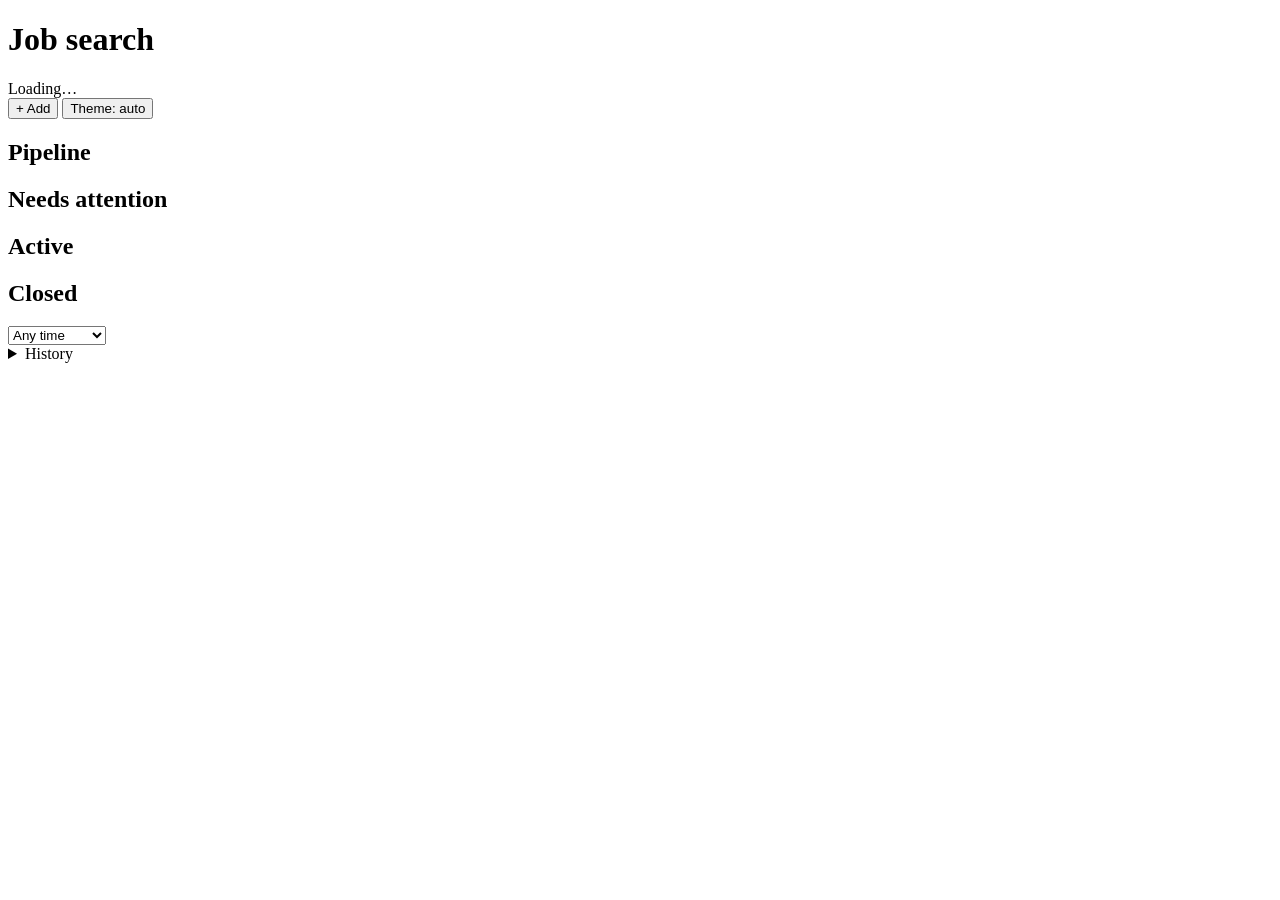
==== app/static/index.html @ 7f3257a2 "Job Tracker: FastAPI + SQLite app with live dashboard, edits, notes, and CI/CD - Tracker rules in ap" ====
<!doctype html>
<html lang="en">
<head>
<meta charset="utf-8">
<meta name="viewport" content="width=device-width, initial-scale=1">
<meta name="robots" content="noindex">
<title>Job Tracker</title>
<link rel="icon" type="image/svg+xml" href='data:image/svg+xml,%3Csvg xmlns="http://www.w3.org/2000/svg" viewBox="0 0 32 32"%3E%3Crect width="32" height="32" rx="7" fill="%233A7D7B"/%3E%3Cpath d="M12.5 10.5V8.8c0-.9.7-1.6 1.6-1.6h3.8c.9 0 1.6.7 1.6 1.6v1.7" fill="none" stroke="%23fff" stroke-width="2.2"/%3E%3Crect x="5.5" y="10.5" width="21" height="14.5" rx="2.6" fill="%23fff"/%3E%3Cpath d="M5.5 16.6h21" stroke="%233A7D7B" stroke-width="1.6" opacity=".45"/%3E%3Crect x="13.6" y="14.6" width="4.8" height="4" rx="1.1" fill="%233A7D7B"/%3E%3C/svg%3E'>
<link rel="stylesheet" href="/static/app.css">
</head>
<body>
<main>
  <div class="banner" id="demo-banner" hidden>Demo with made-up data. Changes are allowed and reset when the server restarts.</div>
  <header>
    <div>
      <h1 id="title">Job search</h1>
      <div class="sub" id="sub">Loading…</div>
    </div>
    <div class="head-actions">
      <button class="btn secondary" id="add" type="button">+ Add</button>
      <button class="theme" id="theme" type="button" aria-label="Toggle color theme">Theme: auto</button>
    </div>
  </header>

  <div class="kpis" id="kpis"></div>

  <div class="two">
    <div class="card">
      <h2>Pipeline</h2>
      <div class="funnel" id="funnel" role="group" aria-label="Active applications by stage. Select a stage to filter the list."></div>
      <div class="empty" id="funnel-empty" hidden>No active applications yet.</div>
    </div>
    <div class="card">
      <h2>Needs attention</h2>
      <ul class="att" id="attention"></ul>
    </div>
  </div>

  <section>
    <h2>Active <span class="count" id="active-count"></span></h2>
    <div class="filters" id="filters" role="toolbar" aria-label="Filter active applications by stage"></div>
    <div class="apps" id="active"></div>
  </section>

  <section>
    <h2>Closed <span class="count" id="closed-count"></span></h2>
    <div class="closed-tools">
      <div class="filters" id="closed-filters" role="toolbar" aria-label="Filter closed applications by outcome" style="margin:0"></div>
      <select class="select" id="closed-when" aria-label="Closed in">
        <option value="all">Any time</option>
        <option value="30">Last 30 days</option>
        <option value="90">Last 90 days</option>
        <option value="year">This year</option>
      </select>
    </div>
    <div class="apps" id="closed"></div>
  </section>

  <section>
    <details class="fold" id="history-fold">
      <summary>History <span id="history-count"></span></summary>
      <p class="note">Older applications with no recorded outcome. Give one a status to move it into Active or Closed.</p>
      <div class="tablewrap"><table id="history"></table></div>
    </details>
  </section>
</main>

<dialog id="edit" aria-labelledby="edit-title">
  <form method="dialog" id="edit-form" novalidate>
    <h2 id="edit-title">Update</h2>
    <div class="who" id="edit-who"></div>
    <div class="grid2" id="new-fields" hidden>
      <div class="field"><label for="f-company">Company</label><input id="f-company" maxlength="120" autocomplete="off"></div>
      <div class="field"><label for="f-role">Role</label><input id="f-role" maxlength="200" autocomplete="off"></div>
    </div>
    <div class="grid2">
      <div class="field">
        <label for="f-status">Status</label>
        <select id="f-status"></select>
      </div>
      <div class="field" id="w-date">
        <label for="f-date">Date</label>
        <input id="f-date" type="date">
      </div>
    </div>
    <div class="field" id="w-next">
      <label for="f-next">Next step</label>
      <input id="f-next" maxlength="300" autocomplete="off" placeholder="e.g. Follow up if no response by 2026-12-01">
      <div class="help">Put a date (YYYY-MM-DD) in it and Needs attention will flag it when it's due.</div>
    </div>
    <div class="field" id="w-lesson">
      <label for="f-lesson">Why it closed / lesson</label>
      <input id="f-lesson" maxlength="600" autocomplete="off">
    </div>
    <div class="field">
      <label for="f-note">Add a note <span style="font-weight:400;color:var(--muted)">(optional, goes on the timeline)</span></label>
      <textarea id="f-note" maxlength="2000"></textarea>
    </div>
    <div class="dlg-actions">
      <span class="msg" id="edit-msg" role="alert"></span>
      <button class="btn ghost" type="button" id="edit-cancel">Cancel</button>
      <button class="btn" type="submit" id="edit-save">Save</button>
    </div>
  </form>
</dialog>
<div id="tip" role="tooltip"></div>
<script src="/static/app.js"></script>
</body>
</html>
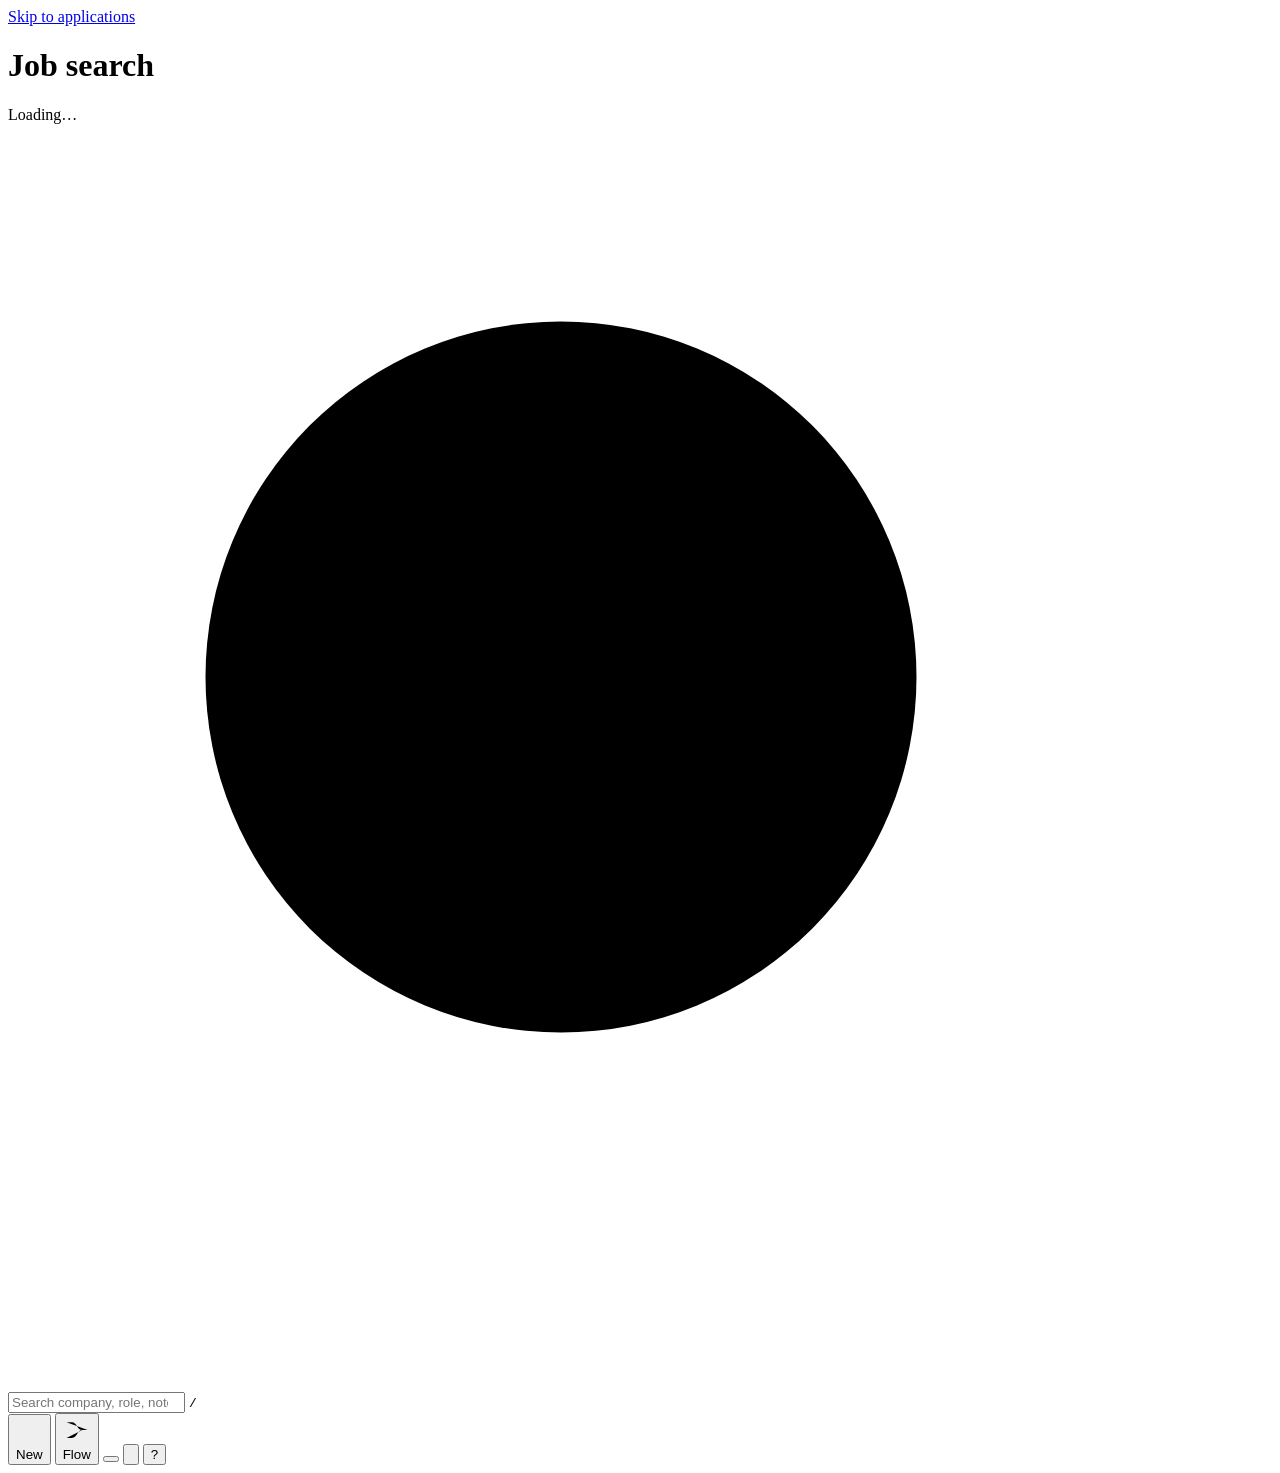
==== commit b8833850: "Rebuild the front end: grouped list, drawer, flow chart, themes What changes for you: - Where things" ====
--- a/app/static/index.html
+++ b/app/static/index.html
@@ -6,104 +6,61 @@
 <meta name="robots" content="noindex">
 <title>Job Tracker</title>
 <link rel="icon" type="image/svg+xml" href='data:image/svg+xml,%3Csvg xmlns="http://www.w3.org/2000/svg" viewBox="0 0 32 32"%3E%3Crect width="32" height="32" rx="7" fill="%233A7D7B"/%3E%3Cpath d="M12.5 10.5V8.8c0-.9.7-1.6 1.6-1.6h3.8c.9 0 1.6.7 1.6 1.6v1.7" fill="none" stroke="%23fff" stroke-width="2.2"/%3E%3Crect x="5.5" y="10.5" width="21" height="14.5" rx="2.6" fill="%23fff"/%3E%3Cpath d="M5.5 16.6h21" stroke="%233A7D7B" stroke-width="1.6" opacity=".45"/%3E%3Crect x="13.6" y="14.6" width="4.8" height="4" rx="1.1" fill="%233A7D7B"/%3E%3C/svg%3E'>
+<link rel="stylesheet" href="/static/tokens.css">
 <link rel="stylesheet" href="/static/app.css">
+<link rel="stylesheet" href="/static/css/list.css">
+<link rel="stylesheet" href="/static/css/drawer.css">
+<link rel="stylesheet" href="/static/css/prefs.css">
+<link rel="stylesheet" href="/static/css/sankey.css">
+<script>
+  // Apply the saved theme before first paint, so a custom theme doesn't flash
+  // the default. js/ui/prefs.js writes these keys; this only replays them.
+  try {
+    var css = localStorage.getItem("jt-theme-css");
+    if (css) { var s = document.createElement("style"); s.id = "jt-theme"; s.textContent = css; document.head.appendChild(s); }
+    var mode = JSON.parse(localStorage.getItem("jt-theme") || '"auto"');
+    if (mode === "light" || mode === "dark") document.documentElement.setAttribute("data-theme", mode);
+    var attrs = JSON.parse(localStorage.getItem("jt-theme-attrs") || "{}");
+    for (var k in attrs) document.documentElement.setAttribute("data-" + k, attrs[k]);
+  } catch (e) {}
+</script>
 </head>
 <body>
-<main>
-  <div class="banner" id="demo-banner" hidden>Demo with made-up data. Changes are allowed and reset when the server restarts.</div>
-  <header>
-    <div>
-      <h1 id="title">Job search</h1>
-      <div class="sub" id="sub">Loading…</div>
-    </div>
-    <div class="head-actions">
-      <button class="btn secondary" id="add" type="button">+ Add</button>
-      <button class="theme" id="theme" type="button" aria-label="Toggle color theme">Theme: auto</button>
-    </div>
-  </header>
+<a class="skip" href="#main">Skip to applications</a>
+<div class="banner" id="demo-banner" hidden>Demo with made-up data. Changes are allowed and reset when the server restarts.</div>
 
-  <div class="kpis" id="kpis"></div>
+<header class="topbar">
+  <div class="topbar-title">
+    <h1 id="title">Job search</h1>
+    <div class="topbar-sub" id="sub"><span class="live" id="live"><i aria-hidden="true"></i><span>Loading…</span></span></div>
+  </div>
+  <div class="topbar-search">
+    <svg class="ico" aria-hidden="true" viewBox="0 0 16 16"><circle cx="7" cy="7" r="4.5"/><path d="M10.5 10.5 14 14"/></svg>
+    <input id="q" class="input" type="search" placeholder="Search company, role, notes" aria-label="Search all applications" autocomplete="off">
+    <kbd class="kbd" aria-hidden="true">/</kbd>
+  </div>
+  <div class="topbar-actions">
+    <button class="btn primary" id="new-btn" type="button" title="New application (N)">
+      <svg class="ico" aria-hidden="true" viewBox="0 0 16 16"><path d="M8 3v10M3 8h10"/></svg><span>New</span>
+    </button>
+    <button class="btn ghost" id="flow-btn" type="button" title="Flow chart (F)">
+      <svg class="ico" aria-hidden="true" viewBox="0 0 16 16"><path d="M2 3.5h3c3 0 3 4.5 6 4.5h3M2 12.5h3c3 0 3-4.5 6-4.5"/><path d="M2 8h12"/></svg><span>Flow</span>
+    </button>
+    <button class="btn icon ghost" id="mode-btn" type="button" aria-label="Color mode: auto" title="Color mode"></button>
+    <button class="btn icon ghost" id="prefs-btn" type="button" aria-label="Appearance settings" title="Appearance (,)">
+      <svg class="ico" aria-hidden="true" viewBox="0 0 16 16"><circle cx="8" cy="8" r="2.2"/><path d="M8 1.5v2M8 12.5v2M1.5 8h2M12.5 8h2M3.4 3.4l1.4 1.4M11.2 11.2l1.4 1.4M3.4 12.6l1.4-1.4M11.2 4.8l1.4-1.4"/></svg>
+    </button>
+    <button class="btn icon ghost" id="help-btn" type="button" aria-label="Keyboard shortcuts" title="Keyboard shortcuts (?)">?</button>
+  </div>
+</header>
 
-  <div class="two">
-    <div class="card">
-      <h2>Pipeline</h2>
-      <div class="funnel" id="funnel" role="group" aria-label="Active applications by stage. Select a stage to filter the list."></div>
-      <div class="empty" id="funnel-empty" hidden>No active applications yet.</div>
-    </div>
-    <div class="card">
-      <h2>Needs attention</h2>
-      <ul class="att" id="attention"></ul>
-    </div>
-  </div>
+<div class="layout">
+  <main id="main" tabindex="-1" aria-label="Applications"></main>
+  <aside id="rail" aria-label="Today and recent changes"></aside>
+</div>
 
-  <section>
-    <h2>Active <span class="count" id="active-count"></span></h2>
-    <div class="filters" id="filters" role="toolbar" aria-label="Filter active applications by stage"></div>
-    <div class="apps" id="active"></div>
-  </section>
+<aside id="drawer" class="drawer" aria-label="Application details" hidden></aside>
 
-  <section>
-    <h2>Closed <span class="count" id="closed-count"></span></h2>
-    <div class="closed-tools">
-      <div class="filters" id="closed-filters" role="toolbar" aria-label="Filter closed applications by outcome" style="margin:0"></div>
-      <select class="select" id="closed-when" aria-label="Closed in">
-        <option value="all">Any time</option>
-        <option value="30">Last 30 days</option>
-        <option value="90">Last 90 days</option>
-        <option value="year">This year</option>
-      </select>
-    </div>
-    <div class="apps" id="closed"></div>
-  </section>
-
-  <section>
-    <details class="fold" id="history-fold">
-      <summary>History <span id="history-count"></span></summary>
-      <p class="note">Older applications with no recorded outcome. Give one a status to move it into Active or Closed.</p>
-      <div class="tablewrap"><table id="history"></table></div>
-    </details>
-  </section>
-</main>
-
-<dialog id="edit" aria-labelledby="edit-title">
-  <form method="dialog" id="edit-form" novalidate>
-    <h2 id="edit-title">Update</h2>
-    <div class="who" id="edit-who"></div>
-    <div class="grid2" id="new-fields" hidden>
-      <div class="field"><label for="f-company">Company</label><input id="f-company" maxlength="120" autocomplete="off"></div>
-      <div class="field"><label for="f-role">Role</label><input id="f-role" maxlength="200" autocomplete="off"></div>
-    </div>
-    <div class="grid2">
-      <div class="field">
-        <label for="f-status">Status</label>
-        <select id="f-status"></select>
-      </div>
-      <div class="field" id="w-date">
-        <label for="f-date">Date</label>
-        <input id="f-date" type="date">
-      </div>
-    </div>
-    <div class="field" id="w-next">
-      <label for="f-next">Next step</label>
-      <input id="f-next" maxlength="300" autocomplete="off" placeholder="e.g. Follow up if no response by 2026-12-01">
-      <div class="help">Put a date (YYYY-MM-DD) in it and Needs attention will flag it when it's due.</div>
-    </div>
-    <div class="field" id="w-lesson">
-      <label for="f-lesson">Why it closed / lesson</label>
-      <input id="f-lesson" maxlength="600" autocomplete="off">
-    </div>
-    <div class="field">
-      <label for="f-note">Add a note <span style="font-weight:400;color:var(--muted)">(optional, goes on the timeline)</span></label>
-      <textarea id="f-note" maxlength="2000"></textarea>
-    </div>
-    <div class="dlg-actions">
-      <span class="msg" id="edit-msg" role="alert"></span>
-      <button class="btn ghost" type="button" id="edit-cancel">Cancel</button>
-      <button class="btn" type="submit" id="edit-save">Save</button>
-    </div>
-  </form>
-</dialog>
-<div id="tip" role="tooltip"></div>
-<script src="/static/app.js"></script>
+<script type="module" src="/static/app.js"></script>
 </body>
 </html>
